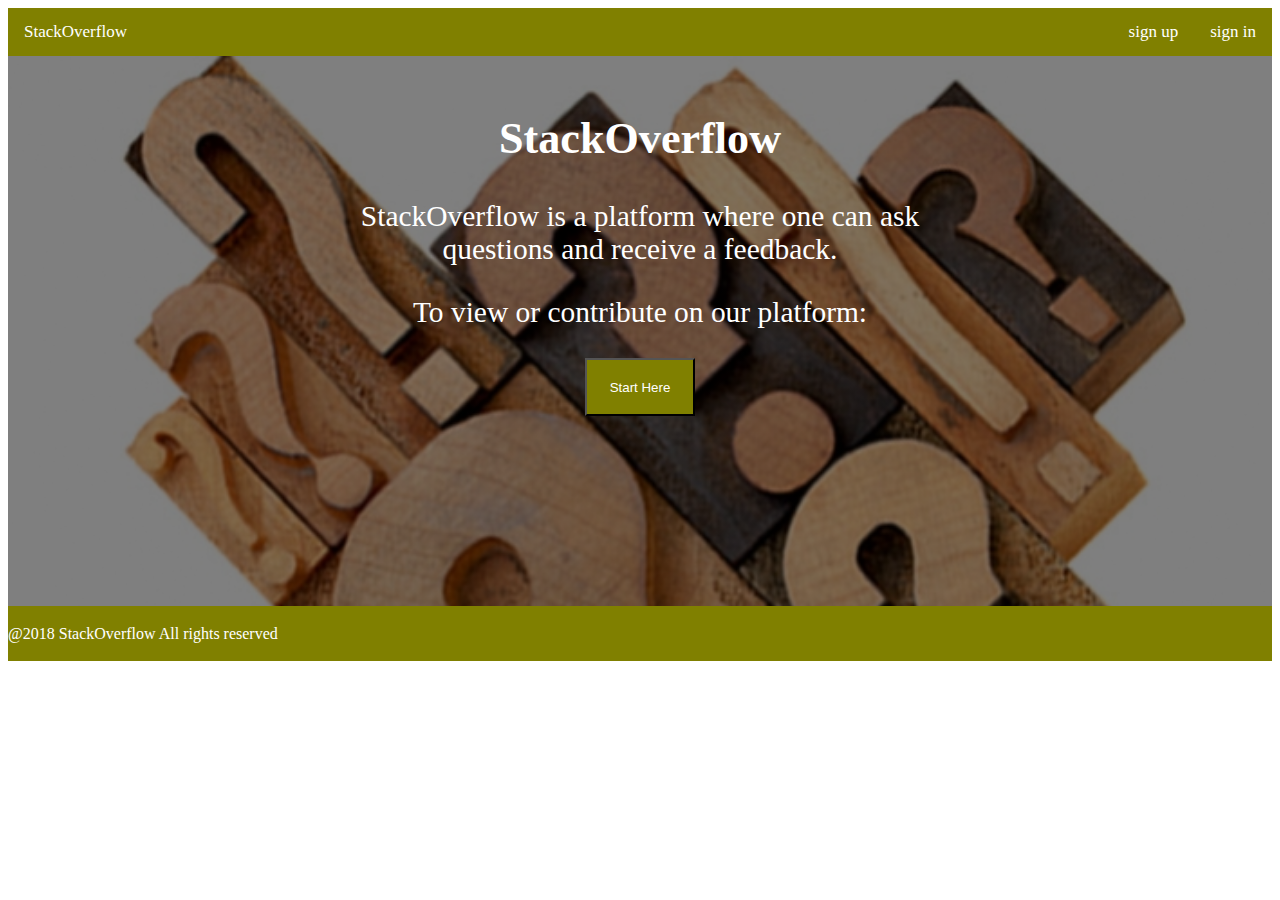
==== UI/index.html @ e81a30d5 "[finishes #162680159] Home page created" ====
<!DOCTYPE html>
<html>
    <head>
      <meta charset="utf-8">
      <title>
        iReporter
     </title>
    <link rel="stylesheet"href="style.css"
</head>
<div id = "index">
  <body>
    <div class="topnav">
  <a class="active">StackOverflow</a>
  <a href="sign_in.html">sign in</a>
  <a href="sign_up.html">sign up</a>
</div>
<div class="object cap">
  <div id="body_content">
  <h2>StackOverflow</h2>
  <p>StackOverflow is a platform where one can ask questions and receive a feedback.</p>
    <p> To view or contribute on our platform:</p>
    <button id="butt"onclick="location.href='sign_in.html'">Start Here</button>
 </div>
</div>
<footer class="footer">
  <div id="footer_content">
  <p>@2018 StackOverflow All rights reserved</p>
  </div>
</footer>
</div>
  </body>
---- UI/style.css ----
#index body {
  margin: 0;
  font-family: Arial, Helvetica, sans-serif;
}

#index .topnav {
  overflow: hidden;
  background-color: #808000;
}

#index .topnav a {
  float: right;
  color: #FFFFFF;
  text-align: center;
  padding: 14px 16px;
  text-decoration: none;
  font-size: 17px;
}

#index .topnav a:hover {
  background-color: #ddd;
  color: black;
}

#index .topnav a.active {
  float:left;
}
#index .object{
background:
  linear-gradient(
    rgba(0, 0, 0, 0.5),
    rgba(0, 0, 0, 0.5)
  ),
  url(quiz.jpg);
background-size: cover;
width: 100%;
height: 100%;
position:relative;
float: left;

}
#index .cap #body_content {
padding: 20px;
padding-bottom: 50px;
color: white;
font: 12px Monaco, Mono-Space;
margin: 0;
text-align:center;
height: 480px;
font-size: 2.3vw;
margin-left: 25%;
margin-right: 25%;
margin-top: 0%;

}
#index #body_content #butt{
background-color: #808000;
color: white;
height: 58px;
width: 110px;
}
#index .footer{
 height: 50px;
 background-color:#808000;
}
#index footer #footer_content {
background-color:#808000;
color: white;
line-height: 55px;
padding: 0 0px;
}
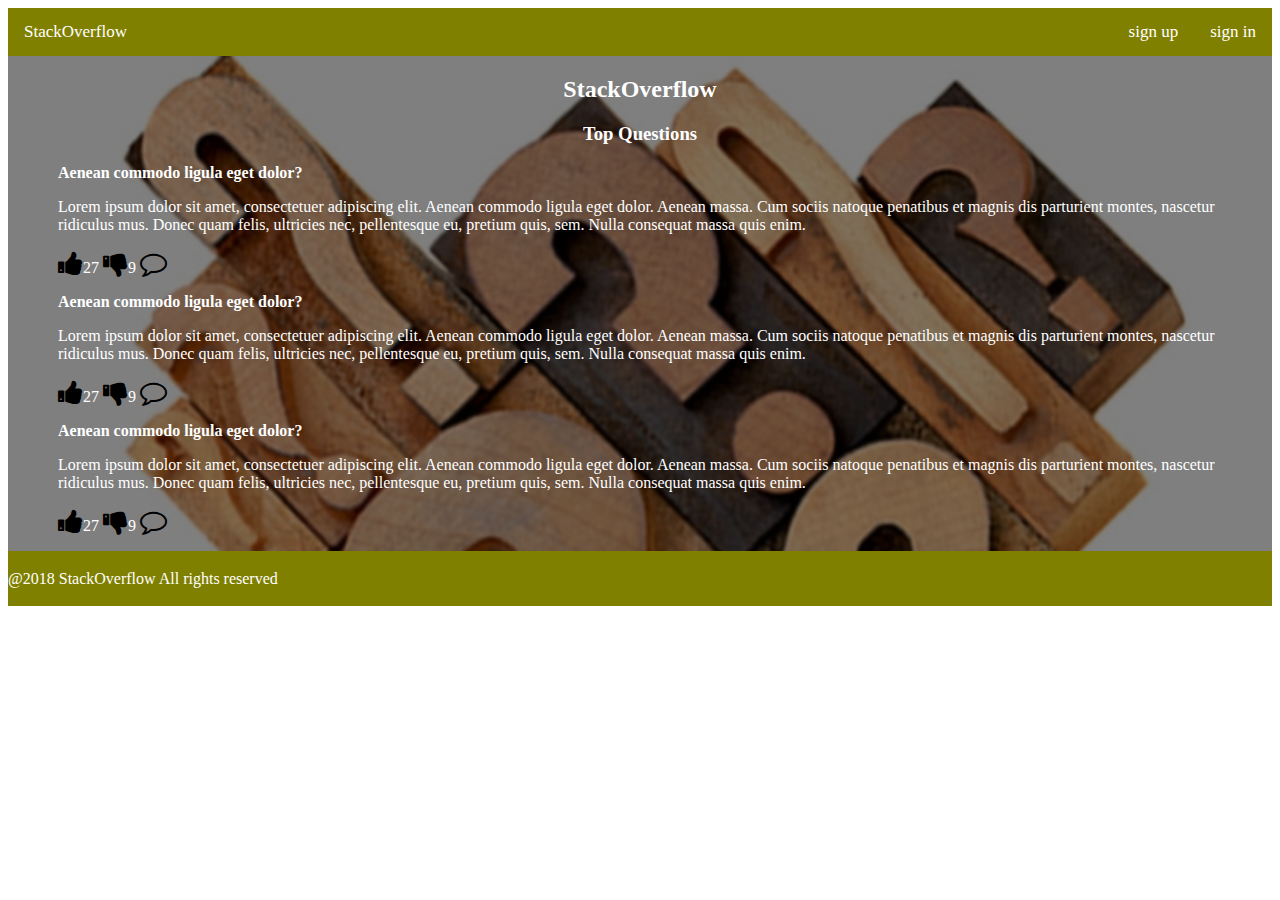
==== commit df657cae: "[finishes #162729911] User interface modified" ====
--- a/UI/index.html
+++ b/UI/index.html
@@ -3,24 +3,138 @@
     <head>
       <meta charset="utf-8">
       <title>
-        iReporter
+        StackOverflow-Lite
      </title>
-    <link rel="stylesheet"href="style.css"
+    <link rel="stylesheet"href="style.css">
+        <link rel="stylesheet" href="https://maxcdn.bootstrapcdn.com/font-awesome/4.4.0/css/font-awesome.min.css">
+        <script>
+            function openSignIn() {
+              closeSignUp();
+              document.getElementById("signIn").style.display = "block";
+              }
+
+              function openSignUp() {
+                 closeSignIn();
+                 document.getElementById("signUp").style.display = "block";
+                }
+
+              function closeSignIn() {
+              document.getElementById("signIn").style.display = "none";
+            }
+              function closeSignUp() {
+              document.getElementById("signUp").style.display = "none";
+              }
+
+    </script>
 </head>
 <div id = "index">
   <body>
     <div class="topnav">
-  <a class="active">StackOverflow</a>
-  <a href="sign_in.html">sign in</a>
-  <a href="sign_up.html">sign up</a>
+  <a href="index.html" class="active">StackOverflow</a>
+  <a onclick="openSignIn()">sign in</a>
+  <a onclick="openSignUp()">sign up</a>
 </div>
 <div class="object cap">
-  <div id="body_content">
-  <h2>StackOverflow</h2>
-  <p>StackOverflow is a platform where one can ask questions and receive a feedback.</p>
-    <p> To view or contribute on our platform:</p>
-    <button id="butt"onclick="location.href='sign_in.html'">Start Here</button>
- </div>
+  <div class="form-popup" id="signUp">
+  <form action="/action_page.php" class="form-container">
+<div class="container">
+<h1>Sign Up</h1>
+<p>Please fill in this form to create an account.</p>
+<hr>
+
+<label for="email"><b>Email</b></label>
+<input type="text" placeholder="Enter Email" name="email" required>
+
+<label for="psw"><b>Password</b></label>
+<input type="password" placeholder="Enter Password" name="psw" required>
+
+<label for="psw-repeat"><b>Repeat Password</b></label>
+<input type="password" placeholder="Repeat Password" name="psw-repeat" required>
+
+<label>
+ <input type="checkbox" checked="checked" name="remember"> Remember me
+</label>
+
+
+<div class="clearfix">
+ <button onclick="location.href='profile.html'" type="submit" class="submitbtn">Sign Up</button>
+ <button onclick="closeSignUp()" type="button" class="cancelbtn">Cancel</button>
+</div>
+
+</div>
+</form>
+</div>
+<div class="form-popup" id="signIn">
+  <form action="/action_page.php" class="form-container">
+  <div id="sign_body"class="container">
+  <h3>ENTER THE FIELDS BELOW TO CONTINUE:</h3>
+  <hr>
+    <label for="uname"><b>Username</b></label>
+    <input type="text" placeholder="Enter Username" name="uname" required>
+
+    <label for="psw"><b>Password</b></label>
+    <input type="password" placeholder="Enter Password" name="psw" required>
+    <label>
+      <input type="checkbox" checked="checked" name="remember"> Remember me
+    </label>
+  <div id="lower">
+    <button class="submitbtn" type="submit" onclick="location.href='profile.html'">Login</button>
+
+    <button type="button" onclick="closeSignIn()" class="cancelbtn">Cancel</button>
+  </div>
+  <span class="psw">Forgot <a class="links" href="#">password?</a></span>
+  <span class="psv">Not a member <a class="links" onclick="openSignUp()"href="#">sign up</a></span>
+  </div>
+</form>
+</div>
+
+  <article id="indexBody"class="container">
+  <h2 class="center">StackOverflow</h2>
+      <article >
+          <h3 class="center" id="top_questions" class="border1">Top Questions</h3>
+      </article>
+
+      <article >
+          <div>
+              <p><b>Aenean commodo ligula eget dolor? </b></p>
+              <p>Lorem ipsum dolor sit amet, consectetuer adipiscing elit. Aenean commodo ligula eget dolor.
+              Aenean massa. Cum sociis natoque penatibus et magnis dis parturient montes, nascetur ridiculus mus.
+              Donec quam felis, ultricies nec, pellentesque eu, pretium quis, sem. Nulla consequat massa quis enim.</p>
+          </div>
+          <div class="options">
+              <p><i class="fa fa-thumbs-up"></i>27
+                 <i class="fa fa-thumbs-down"></i>9
+                 <a href="comments.html"><i  class="fa fa-comment-o"></i></a>
+               </p>
+          </div>
+      </article>
+      <article >
+          <div>
+              <p><b>Aenean commodo ligula eget dolor? </b></p>
+              <p>Lorem ipsum dolor sit amet, consectetuer adipiscing elit. Aenean commodo ligula eget dolor.
+              Aenean massa. Cum sociis natoque penatibus et magnis dis parturient montes, nascetur ridiculus mus.
+              Donec quam felis, ultricies nec, pellentesque eu, pretium quis, sem. Nulla consequat massa quis enim.</p>
+          </div>
+          <div class="options">
+              <p><i class="fa fa-thumbs-up"></i>27
+                 <i class="fa fa-thumbs-down"></i>9
+                 <a href="comments.html"><i class="fa fa-comment-o"></i></a></p>
+          </div>
+      </article>
+      <article>
+      <div>
+          <p><b>Aenean commodo ligula eget dolor? </b></p>
+          <p>Lorem ipsum dolor sit amet, consectetuer adipiscing elit. Aenean commodo ligula eget dolor.
+          Aenean massa. Cum sociis natoque penatibus et magnis dis parturient montes, nascetur ridiculus mus.
+          Donec quam felis, ultricies nec, pellentesque eu, pretium quis, sem. Nulla consequat massa quis enim.</p>
+      </div>
+      <div class="options">
+          <p><i class="fa fa-thumbs-up"></i>27
+             <i class="fa fa-thumbs-down"></i>9
+             <a href="comments.html"><i class="fa fa-comment-o"></i></a></p>
+      </div>
+      </article>
+  </article>
 </div>
 <footer class="footer">
   <div id="footer_content">
--- a/UI/style.css
+++ b/UI/style.css
@@ -1,5 +1,6 @@
 #index body {
   margin: 0;
+  align-items: center;
   font-family: Arial, Helvetica, sans-serif;
 }
 
@@ -69,3 +70,104 @@
 line-height: 55px;
 padding: 0 0px;
 }
+#prof body{
+  align-items: center;
+
+}
+.profbody{
+background-color: #C0C0C0;
+height: 100%;
+overflow-y: scroll;
+float: left;
+}
+.container{
+  margin-left: 50px;
+  margin-right: 50px;
+  height: 100%;
+  color: white;
+}
+.center{
+  text-align: center;
+}
+.profbody .center, .profbody .form-container{
+  color: #000000;
+}
+#teo{
+  align-items: center;
+  text-align: center;
+}
+.askbutt{
+  background-color: #808000;
+  color: white;
+}
+.form-popup, .question-form {
+  display: none;
+  position:sticky;
+  bottom: 0;
+  top: 80px;
+  left:290px;
+  border: 3px solid #808000;
+  border-radius: 25px;
+  z-index: 9;
+  width: 43%;
+}
+
+/* Add styles to the form container */
+.form-container {
+  padding: 10px;
+    color: white;
+}
+.form-container input[type=text], textarea {
+  width: 80%;
+  padding: 15px;
+  margin: 5px 0 22px 0;
+  border: none;
+}
+textarea{
+  width: 80%;
+}
+.cancelbtn, .clbtn{
+  background-color: #FF0000;
+  color: white;
+  border-radius: 15px;
+  float: right;
+  height: 40px;
+  width: 100px;
+}
+.clbtn{
+  margin-right: 65px;
+}
+.submitbtn, .btn{
+  background-color: #808000;
+  color: white;
+  border-radius: 15px;
+  height: 40px;
+  width: 100px;
+}
+input[type=password] {
+width: 100%;
+padding: 12px 20px;
+margin: 8px 0;
+display: inline-block;
+border: 1px solid #ccc;
+box-sizing: border-box;
+}
+.links{
+  color: #808000;
+}
+.options{
+  border: 10px;
+}
+.options .fa{
+  color: #000000;
+  font-size: 27px !important;
+  border: 10px;
+}
+.feedback .fa{
+  color: #808000;
+  font-size: 27px !important;
+  border: 10px;
+}
+.QuestionAnswer{
+  color: #000000;
+}
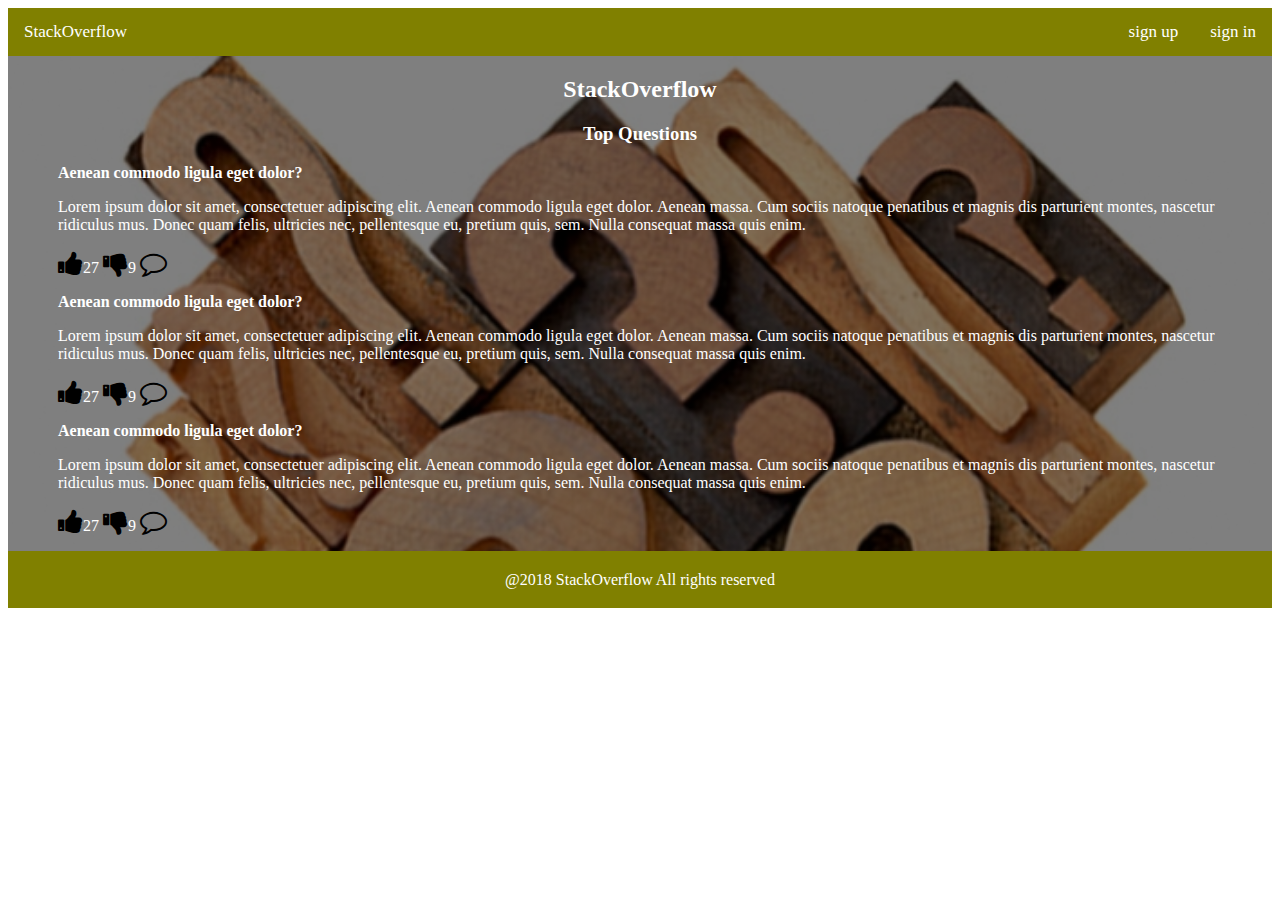
==== commit d20f4e49: "[finishes #162780307] A delete option added to the users question" ====
--- a/UI/index.html
+++ b/UI/index.html
@@ -143,3 +143,4 @@
 </footer>
 </div>
   </body>
+</html>
--- a/UI/style.css
+++ b/UI/style.css
@@ -67,7 +67,10 @@
 #index footer #footer_content {
 background-color:#808000;
 color: white;
-line-height: 55px;
+line-height: 25px;
+width: 100%;
+float: left;
+text-align: center;
 padding: 0 0px;
 }
 #prof body{
@@ -171,3 +174,7 @@
 .QuestionAnswer{
   color: #000000;
 }
+.dlbtn{
+  background-color:  	#FF0000;
+  border-radius: 10px;
+}
